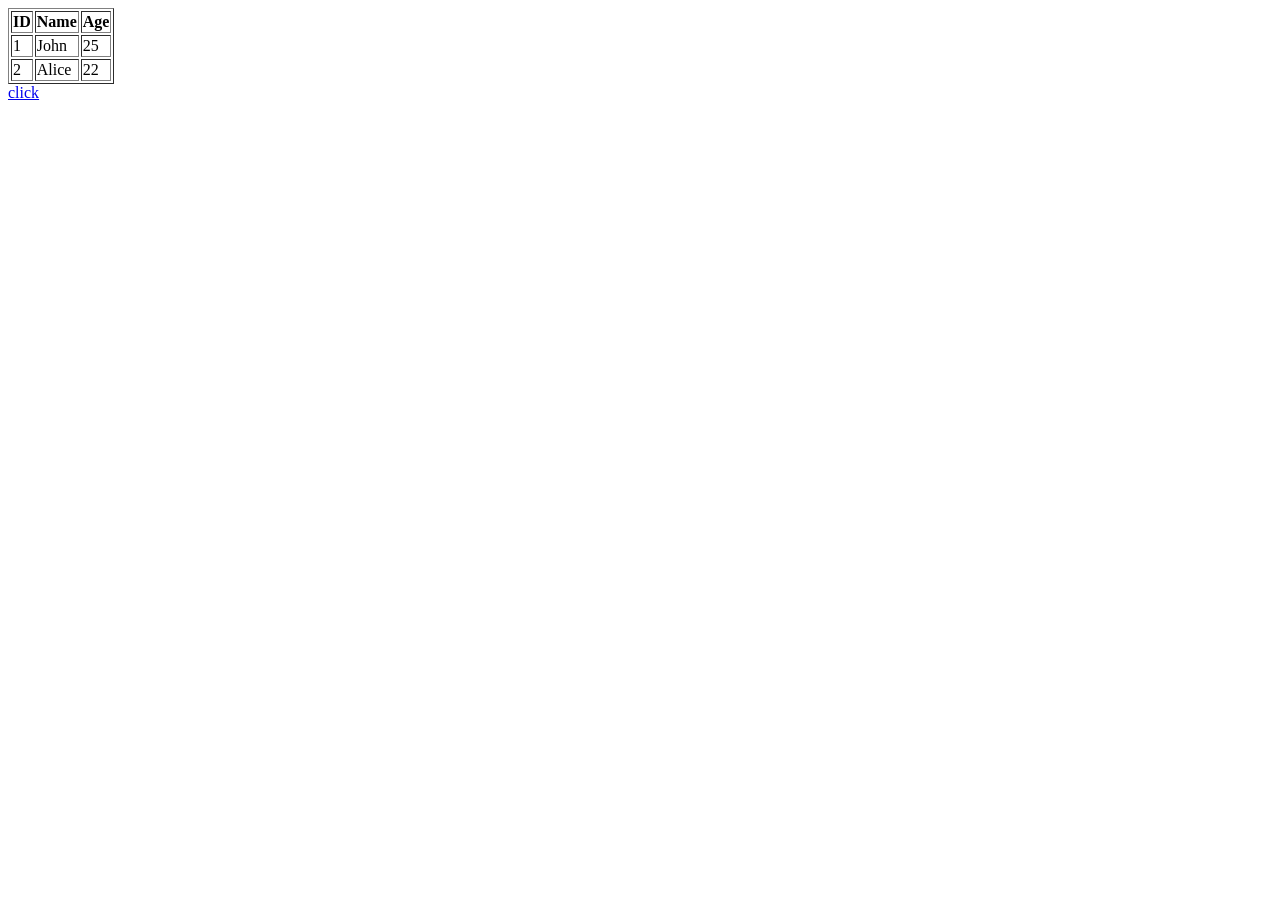
==== second.html @ 66581f80 "demo" ====
<!DOCTYPE html>
<html lang="en">
<head>
    <meta charset="UTF-8">
    <meta name="viewport" content="width=device-width, initial-scale=1.0">
    <title>Document</title>
</head>
<body>
    <!DOCTYPE html>
<html>
<head>
    <title>HTML Table</title>
</head>
<body>

<table border="1">
    <tr>
        <th>ID</th>
        <th>Name</th>
        <th>Age</th>
    </tr>
    <tr>
        <td>1</td>
        <td>John</td>
        <td>25</td>
    </tr>
    <tr>
        <td>2</td>
        <td>Alice</td>
        <td>22</td>
    </tr>
</table>
<a href="third.html">click</a>
</body>
</html>
</body>
</html>
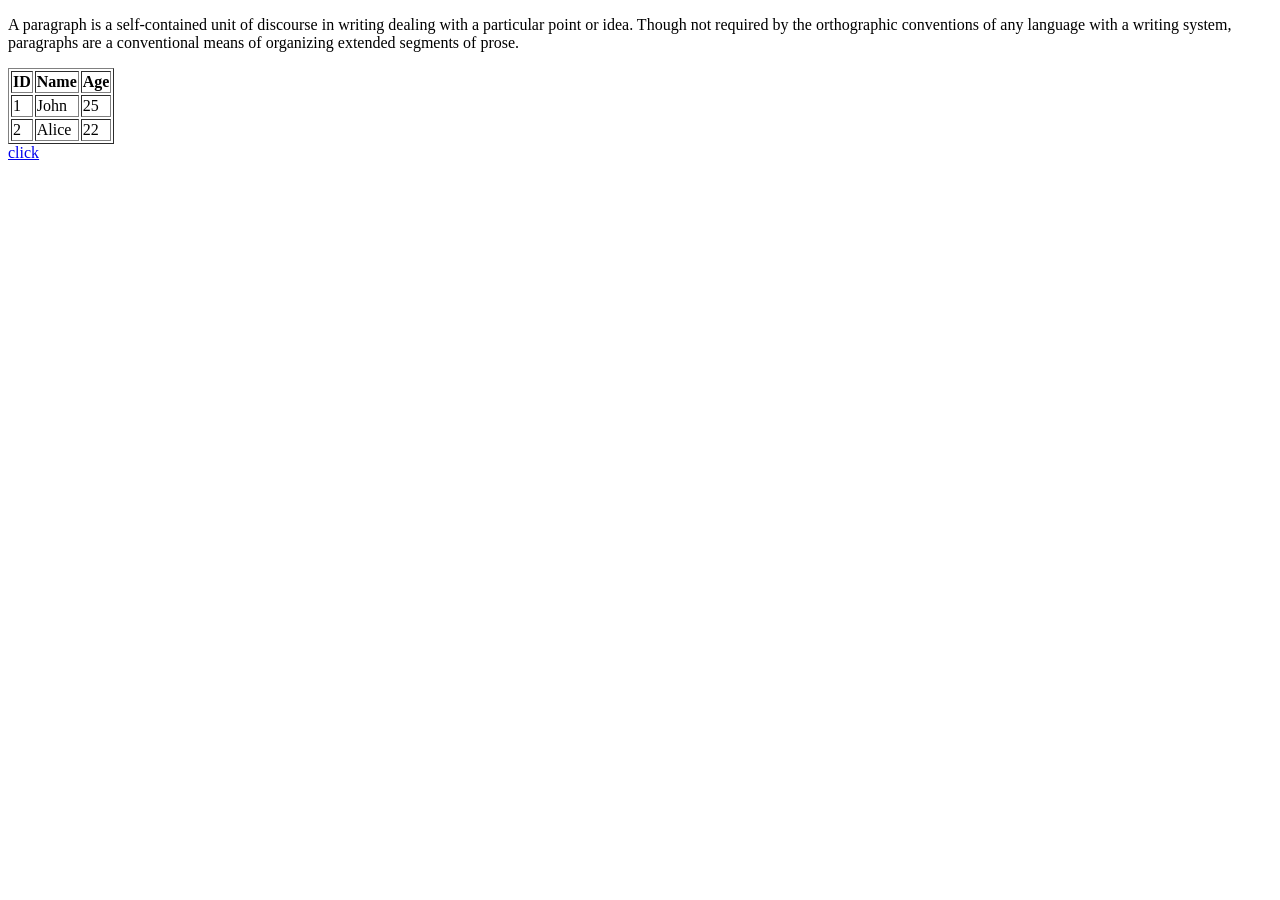
==== commit 61f5076a: "four updated" ====
--- a/second.html
+++ b/second.html
@@ -29,6 +29,7 @@
         <td>Alice</td>
         <td>22</td>
     </tr>
+    <p>A paragraph is a self-contained unit of discourse in writing dealing with a particular point or idea. Though not required by the orthographic conventions of any language with a writing system, paragraphs are a conventional means of organizing extended segments of prose.</p>
 </table>
 <a href="third.html">click</a>
 </body>
